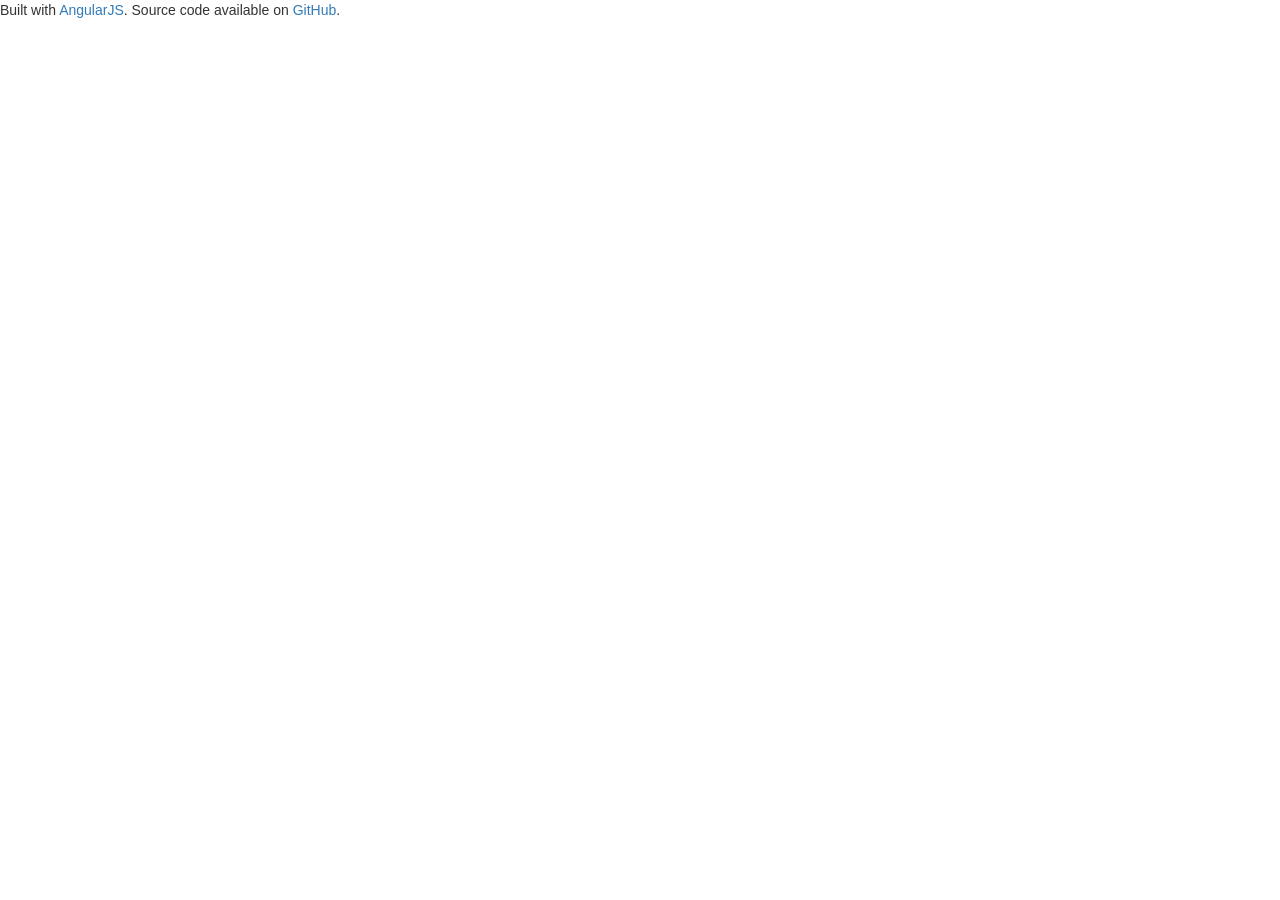
==== index.html @ 135f9ed1 "Startup files for AngularTube" ====
﻿<!doctype html>
<html data-ng-app="AngularTube">
  <head>
    <meta charset="utf-8"> 
    <title>AngularTube</title>
    <meta name="author" content="Rafael Silva">
    <meta name="viewport" content="width=device-width, initial-scale=1, maximum-scale=1, user-scalable=no">
    <link rel="stylesheet" href="/css/libs/bootstrap.min.css">
    <link rel="stylesheet" href="/css/libs/bootstrap-theme.min.css">
  </head>
  <body data-ng-controller="VideosController">
    <div class="container-fluid"><div data-ui-view></div></div>
    <footer>
      Built with <a href="http://angularjs.org/">AngularJS</a>. Source code available on <a href="https://github.com/rafaelsilva1406/AngularTube">GitHub</a>.
    </footer>
    <script src="js/libs/jquery.min.js"></script> 
    <script src="/js/libs/angular.min.js"></script>
    <script src="/js/libs/angular-ui-router.min.js"></script>
    <script src="/js/libs/angular-local-storage.min.js"></script>
    <script src="/js/libs/angular-animate.min.js"></script>
    <script src="js/libs/promise-tracker.js"></script>
    <!--[if IE]><script type="text/javascript" src="/js/libs/excanvas.js"></script><![endif] -->
    <script>
        window.angularTube = window.angularTube || {};
    </script>
    <script src="/js/app/service/service.js"></script>
    <script src="/js/app/controller/controller.js"></script>
    <script src="/js/app/main.js"></script>
  </body>
</html>
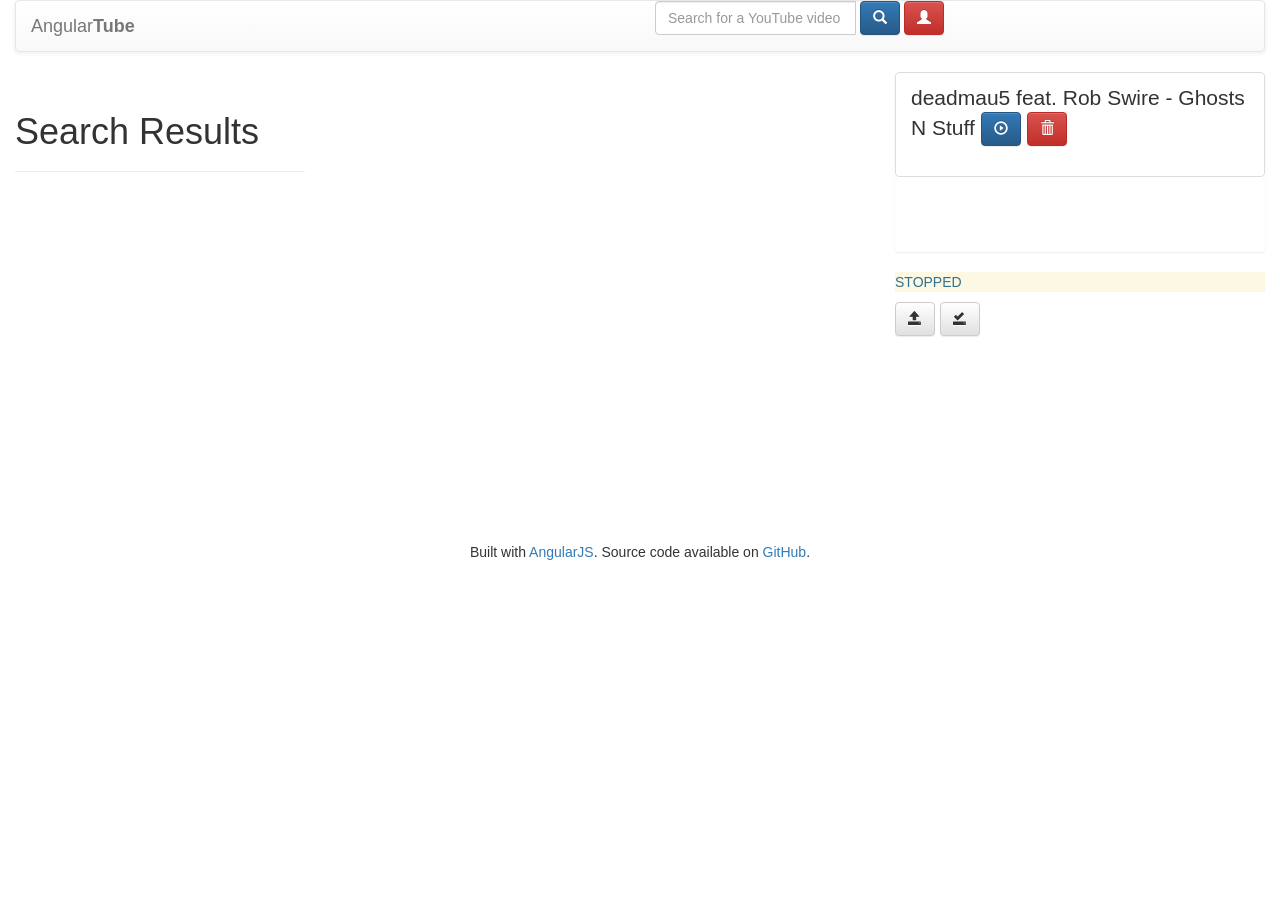
==== commit b22b36cb: "Finished with prototype and included readme details" ====
--- a/index.html
+++ b/index.html
@@ -1,30 +1,34 @@
 ﻿<!doctype html>
-<html data-ng-app="AngularTube">
-  <head>
-    <meta charset="utf-8"> 
-    <title>AngularTube</title>
-    <meta name="author" content="Rafael Silva">
-    <meta name="viewport" content="width=device-width, initial-scale=1, maximum-scale=1, user-scalable=no">
-    <link rel="stylesheet" href="/css/libs/bootstrap.min.css">
-    <link rel="stylesheet" href="/css/libs/bootstrap-theme.min.css">
-  </head>
-  <body data-ng-controller="VideosController">
-    <div class="container-fluid"><div data-ui-view></div></div>
-    <footer>
-      Built with <a href="http://angularjs.org/">AngularJS</a>. Source code available on <a href="https://github.com/rafaelsilva1406/AngularTube">GitHub</a>.
-    </footer>
-    <script src="js/libs/jquery.min.js"></script> 
-    <script src="/js/libs/angular.min.js"></script>
-    <script src="/js/libs/angular-ui-router.min.js"></script>
-    <script src="/js/libs/angular-local-storage.min.js"></script>
-    <script src="/js/libs/angular-animate.min.js"></script>
-    <script src="js/libs/promise-tracker.js"></script>
-    <!--[if IE]><script type="text/javascript" src="/js/libs/excanvas.js"></script><![endif] -->
-    <script>
-        window.angularTube = window.angularTube || {};
-    </script>
-    <script src="/js/app/service/service.js"></script>
-    <script src="/js/app/controller/controller.js"></script>
-    <script src="/js/app/main.js"></script>
-  </body>
+<html lang="en" data-ng-app="AngularTube">
+    <head>
+        <meta charset="utf-8">
+        <title>AngularTube</title>
+        <meta name="author" content="unknown">
+        <meta name="viewport" content="width=device-width, initial-scale=1, maximum-scale=1, user-scalable=no">
+        <link rel="stylesheet" href="css/libs/bootstrap.min.css">
+        <link rel="stylesheet" href="css/libs/bootstrap-theme.min.css">
+        <link rel="stylesheet" href="css/libs/loading-bar.min.css">
+    </head>
+    <body data-ng-controller="VideosController">
+        <div class="container-fluid"><div data-ui-view></div></div>
+        <footer>
+            <p class="text-center">Built with <a href="http://angularjs.org/">AngularJS</a>. Source code available on <a href="https://github.com/rafaelsilva1406/AngularTube">GitHub</a>.</p>
+        </footer>
+        <script src="js/libs/angular.min.js"></script>
+        <script src="js/libs/angular-ui-router.min.js"></script>
+        <script src="js/libs/angular-messages.min.js"></script>
+        <script src="js/libs/angular-local-storage.min.js"></script>
+        <script src="js/libs/angular-animate.min.js"></script>
+        <script src="js/libs/hello.min.js"></script>
+        <script src="js/libs/loading-bar.min.js"></script>
+        <script src="js/libs/promise-tracker.js"></script>
+        <script src="js/libs/ui-bootstrap-tpls.min.js"></script>
+        <!--[if IE]><script type="text/javascript" src="/js/libs/excanvas.js"></script><![endif] -->
+        <script>
+            window.angularTube = window.angularTube || {};
+        </script>
+        <script src="js/app/service/service.min.js"></script>
+        <script src="js/app/controller/controller.min.js"></script>
+        <script src="js/app/main.min.js"></script>
+    </body>
 </html>
--- a/css/libs/loading-bar.min.css
+++ b/css/libs/loading-bar.min.css
@@ -0,0 +1 @@
+﻿#loading-bar,#loading-bar-spinner{pointer-events:none;-webkit-pointer-events:none;-webkit-transition:350ms linear all;-moz-transition:350ms linear all;-o-transition:350ms linear all;transition:350ms linear all}#loading-bar-spinner.ng-enter,#loading-bar-spinner.ng-leave.ng-leave-active,#loading-bar.ng-enter,#loading-bar.ng-leave.ng-leave-active{opacity:0}#loading-bar-spinner.ng-enter.ng-enter-active,#loading-bar-spinner.ng-leave,#loading-bar.ng-enter.ng-enter-active,#loading-bar.ng-leave{opacity:1}#loading-bar .bar{-webkit-transition:width 350ms;-moz-transition:width 350ms;-o-transition:width 350ms;transition:width 350ms;background:#29d;position:fixed;z-index:10002;top:0;left:0;width:100%;height:2px;border-bottom-right-radius:1px;border-top-right-radius:1px}#loading-bar .peg{position:absolute;width:70px;right:0;top:0;height:2px;opacity:.45;-moz-box-shadow:#29d 1px 0 6px 1px;-ms-box-shadow:#29d 1px 0 6px 1px;-webkit-box-shadow:#29d 1px 0 6px 1px;box-shadow:#29d 1px 0 6px 1px;-moz-border-radius:100%;-webkit-border-radius:100%;border-radius:100%}#loading-bar-spinner{display:block;position:fixed;z-index:10002;top:10px;left:10px}#loading-bar-spinner .spinner-icon{width:14px;height:14px;border:2px solid transparent;border-top-color:#29d;border-left-color:#29d;border-radius:50%;-webkit-animation:loading-bar-spinner 400ms linear infinite;-moz-animation:loading-bar-spinner 400ms linear infinite;-ms-animation:loading-bar-spinner 400ms linear infinite;-o-animation:loading-bar-spinner 400ms linear infinite;animation:loading-bar-spinner 400ms linear infinite}@-webkit-keyframes loading-bar-spinner{0%{-webkit-transform:rotate(0);transform:rotate(0)}100%{-webkit-transform:rotate(360deg);transform:rotate(360deg)}}@-moz-keyframes loading-bar-spinner{0%{-moz-transform:rotate(0);transform:rotate(0)}100%{-moz-transform:rotate(360deg);transform:rotate(360deg)}}@-o-keyframes loading-bar-spinner{0%{-o-transform:rotate(0);transform:rotate(0)}100%{-o-transform:rotate(360deg);transform:rotate(360deg)}}@-ms-keyframes loading-bar-spinner{0%{-ms-transform:rotate(0);transform:rotate(0)}100%{-ms-transform:rotate(360deg);transform:rotate(360deg)}}@keyframes loading-bar-spinner{0%{transform:rotate(0)}100%{transform:rotate(360deg)}}
